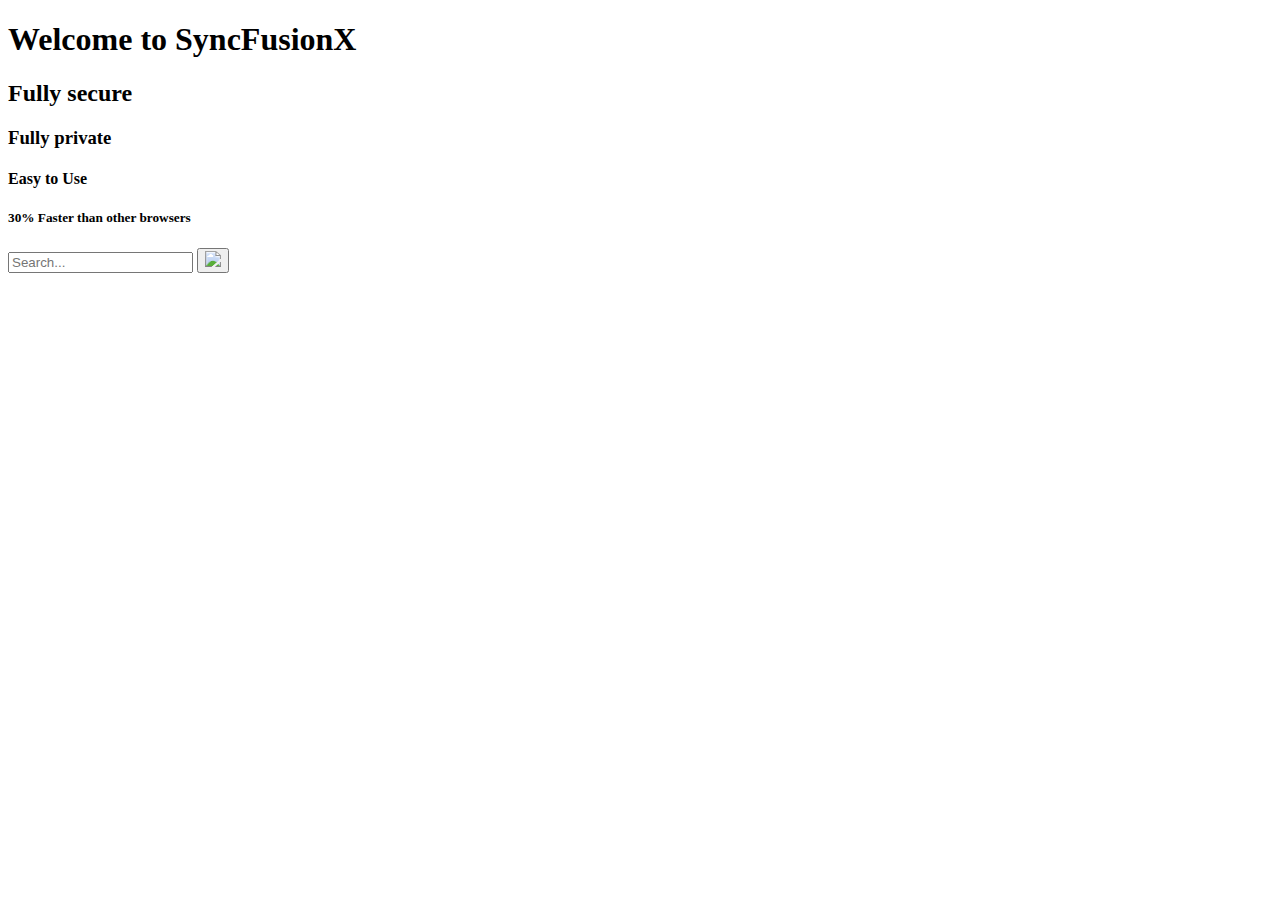
==== index.html @ 9b7c5d20 "Added index.html" ====
<!DOCTYPE html>
<html lang="en">
<head>
    <meta charset="UTF-8" name="viewport" content="initial-scale=1">
    <title>SyncFusionX</title>
    <link rel="preconnect" href="https://fonts.googleapis.com">
    <link rel="preconnect" href="https://fonts.gstatic.com" crossorigin>
    <link href="https://fonts.googleapis.com/css2?family=Montserrat:wght@200&display=swap" rel="stylesheet">
    <link href="/static/styles.css" rel="stylesheet">
</head>
<body>
    <h1>Welcome to SyncFusionX</h1>
    <h2>Fully secure</h2>
    <h3>Fully private</h3>
    <h4>Easy to Use</h4>
    <h5>30% Faster than other browsers</h5>
    <form id="inputForm" action="https://google.com/search">
        <input id="q" name="q" placeholder="Search..." type="text">
        <button id="formButton" type="submit">
            <img src="/static/searchBar.svg" />
        </button>
    </form>
</body>
</html>
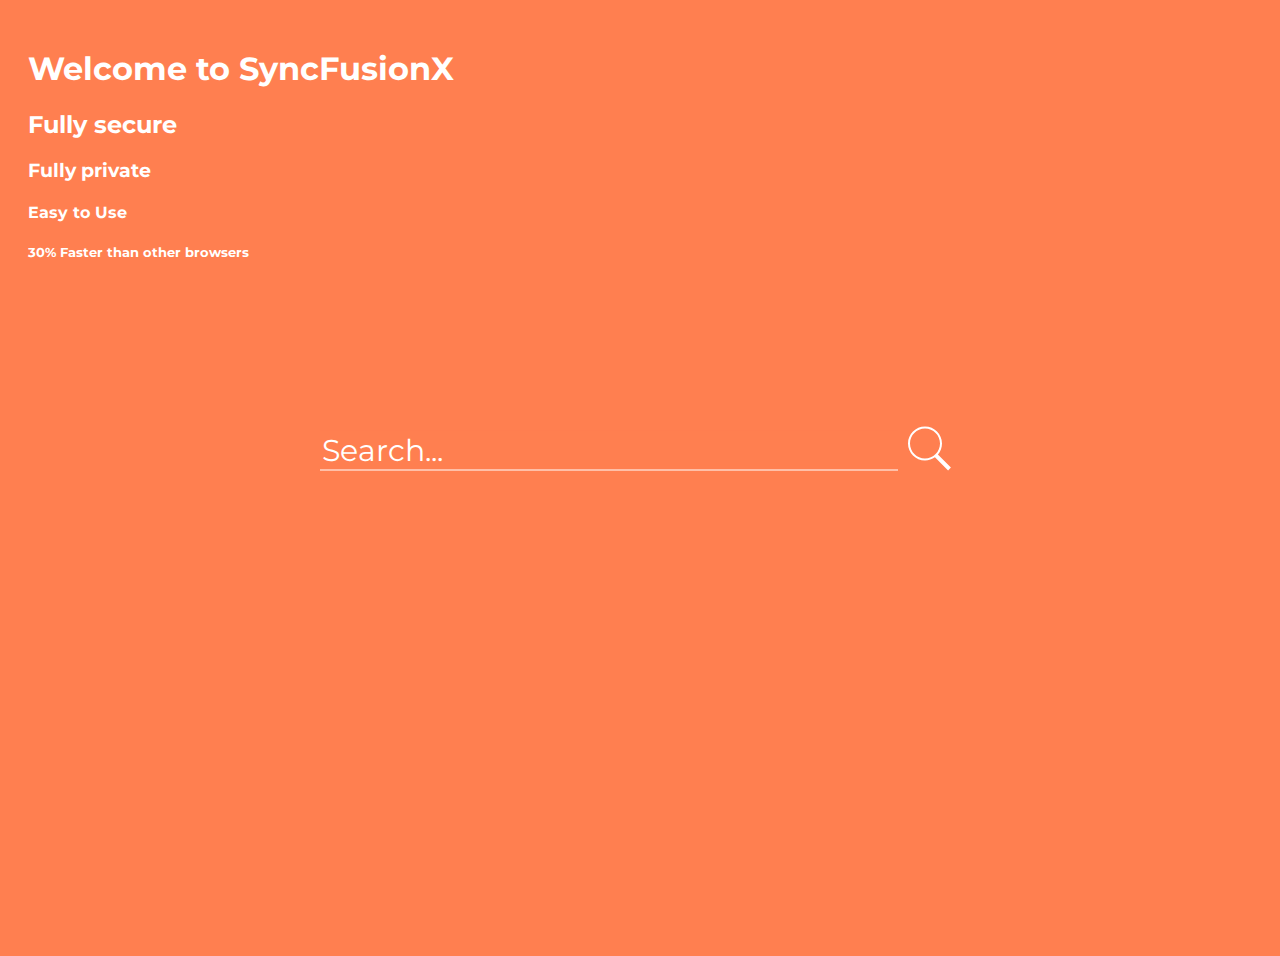
==== commit 5b6d019a: "Added index" ====
--- a/index.html
+++ b/index.html
@@ -6,7 +6,7 @@
     <link rel="preconnect" href="https://fonts.googleapis.com">
     <link rel="preconnect" href="https://fonts.gstatic.com" crossorigin>
     <link href="https://fonts.googleapis.com/css2?family=Montserrat:wght@200&display=swap" rel="stylesheet">
-    <link href="/static/styles.css" rel="stylesheet">
+    <link href="styles.css" rel="stylesheet">
 </head>
 <body>
     <h1>Welcome to SyncFusionX</h1>
@@ -17,7 +17,7 @@
     <form id="inputForm" action="https://google.com/search">
         <input id="q" name="q" placeholder="Search..." type="text">
         <button id="formButton" type="submit">
-            <img src="/static/searchBar.svg" />
+            <img src="searchBar.svg" />
         </button>
     </form>
 </body>
--- a/styles.css
+++ b/styles.css
@@ -0,0 +1,62 @@
+body {
+  background-color: coral;
+  color: white;
+  font-family: 'Montserrat', sans-serif;
+  height: 100vh;
+  width: 100vw;
+  padding: 20px;
+}
+
+#inputForm {
+  display: flex;
+  position: absolute;
+  top: 50%;
+  left: 50%;
+  transform: translate(-50%, -50%);
+  align-items: center;
+  width: 50%;
+  margin: 0 auto;
+}
+
+#q {
+  background-color: coral;
+  border: none;
+  outline: none;
+  width: 100%;
+  border-bottom: solid 1px #fff;
+  transition: all 0.2s ease-out;
+  caret-color: #fff;
+}
+
+#q[type="text"] {
+  font-size: 30px;
+  font-family: 'Montserrat', sans-serif;
+  color: #fff;
+}
+
+#q:focus {
+  outline: none;
+  border-bottom: solid 1px #fff;
+}
+
+#q[type="text"]:focus {
+  font-size: 20px;
+  color: #fff;
+}
+
+::placeholder {
+  color: #fff;
+  opacity: 1;
+}
+
+#formButton {
+  background-color: transparent;
+  border: none;
+  outline: none;
+  cursor: pointer;
+  transition: all 0.2s ease-out;
+}
+
+#formButton:hover {
+  transform: scale(0.7);
+}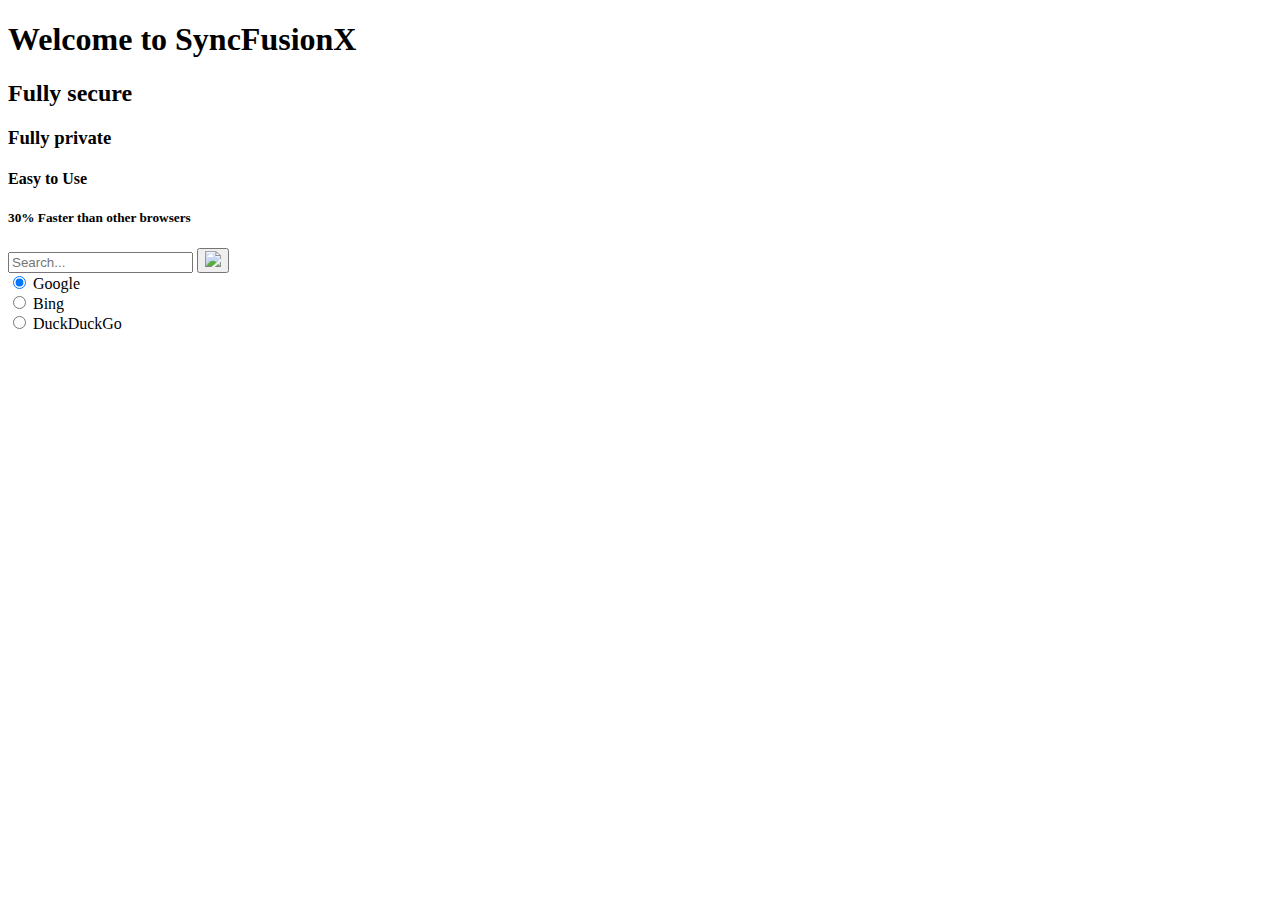
==== commit 48b29ac3: "Add files via upload" ====
--- a/index.html
+++ b/index.html
@@ -6,7 +6,7 @@
     <link rel="preconnect" href="https://fonts.googleapis.com">
     <link rel="preconnect" href="https://fonts.gstatic.com" crossorigin>
     <link href="https://fonts.googleapis.com/css2?family=Montserrat:wght@200&display=swap" rel="stylesheet">
-    <link href="styles.css" rel="stylesheet">
+    <link href="/static/styles.css" rel="stylesheet">
 </head>
 <body>
     <h1>Welcome to SyncFusionX</h1>
@@ -14,11 +14,38 @@
     <h3>Fully private</h3>
     <h4>Easy to Use</h4>
     <h5>30% Faster than other browsers</h5>
-    <form id="inputForm" action="https://google.com/search">
+    <form id="inputForm" onclick="check_engine()">
         <input id="q" name="q" placeholder="Search..." type="text">
         <button id="formButton" type="submit">
-            <img src="searchBar.svg" />
+            <img src="/static/searchBar.svg" />
         </button>
     </form>
+    <input checked type="radio" id="google" class="engines" name="engines" value="google">
+    <label for="google">Google</label><br>
+    <input type="radio" id="bing" class="engines" name="engines" value="bing">
+    <label for="bing">Bing</label><br>
+    <input type="radio" id="duckduckgo" class="engines" name="engines" value="duckduckgo">
+    <label for="duckduckgo">DuckDuckGo</label>
+
 </body>
+<script>
+    function check_engine() {
+        var engines = document.getElementsByClassName("engines");
+        for (engine in engines)
+        {
+            if (engines[engine].checked) {
+                console.log(engines[engine].value)
+            }
+            if (engines[engine].checked && engines[engine].value == "google") {
+            document.getElementById("inputForm").action = "https://google.com/search";
+            }
+            else if (engines[engine].checked && engines[engine].value == "bing") {
+                document.getElementById("inputForm").action = "https://bing.com/search";
+            }
+            else if (engines[engine].checked && engines[engine].value == "duckduckgo") {
+                document.getElementById("inputForm").action = "https://duckduckgo.com/";
+            }
+        }
+    }
+</script>
 </html>
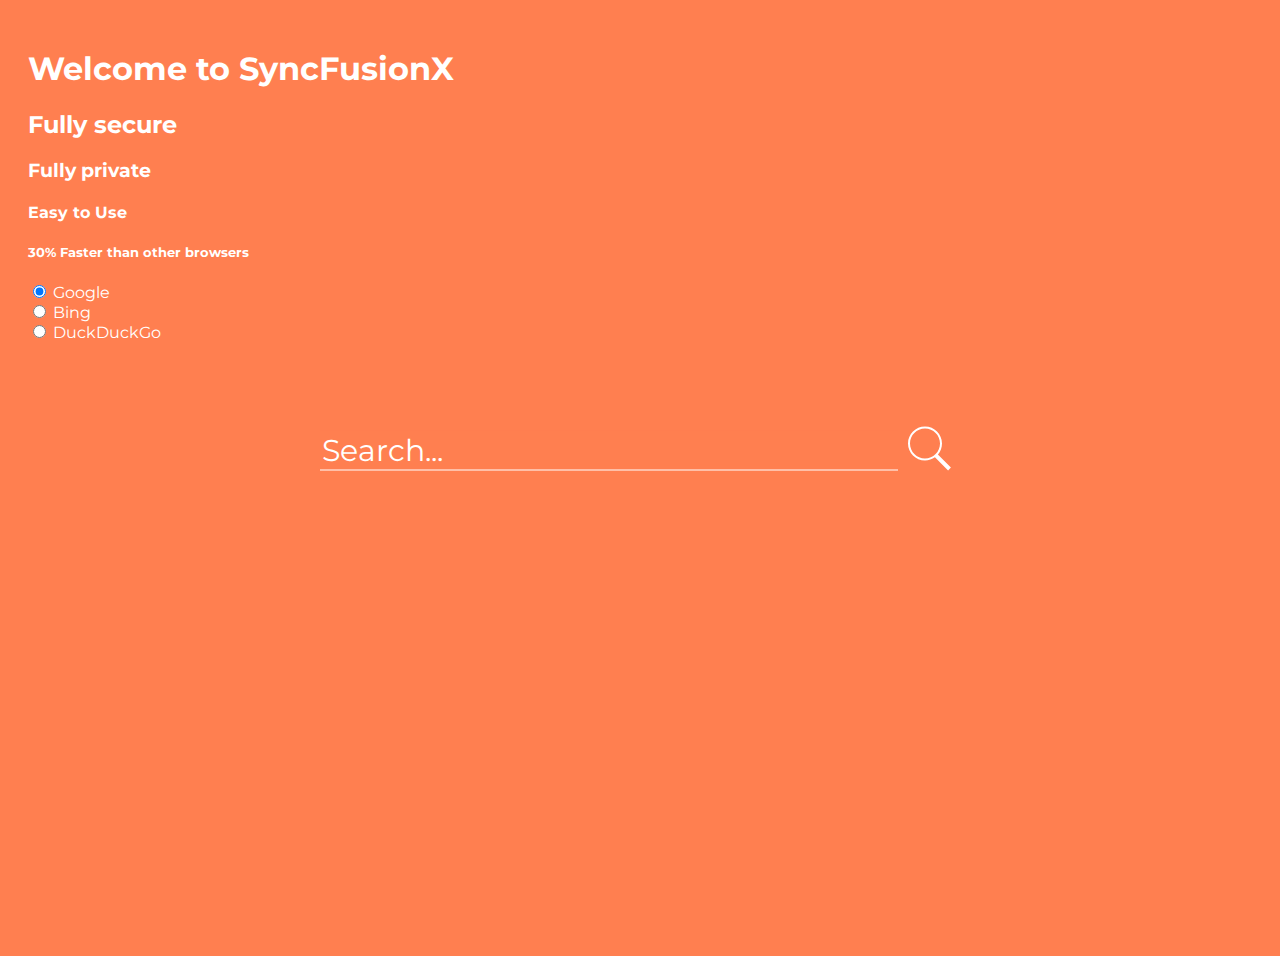
==== commit 3e951c47: "Update index.html" ====
--- a/index.html
+++ b/index.html
@@ -6,7 +6,7 @@
     <link rel="preconnect" href="https://fonts.googleapis.com">
     <link rel="preconnect" href="https://fonts.gstatic.com" crossorigin>
     <link href="https://fonts.googleapis.com/css2?family=Montserrat:wght@200&display=swap" rel="stylesheet">
-    <link href="/static/styles.css" rel="stylesheet">
+    <link href="styles.css" rel="stylesheet">
 </head>
 <body>
     <h1>Welcome to SyncFusionX</h1>
@@ -17,7 +17,7 @@
     <form id="inputForm" onclick="check_engine()">
         <input id="q" name="q" placeholder="Search..." type="text">
         <button id="formButton" type="submit">
-            <img src="/static/searchBar.svg" />
+            <img src="searchBar.svg" />
         </button>
     </form>
     <input checked type="radio" id="google" class="engines" name="engines" value="google">
--- a/styles.css
+++ b/styles.css
@@ -0,0 +1,62 @@
+body {
+  background-color: coral;
+  color: white;
+  font-family: 'Montserrat', sans-serif;
+  height: 100vh;
+  width: 100vw;
+  padding: 20px;
+}
+
+#inputForm {
+  display: flex;
+  position: absolute;
+  top: 50%;
+  left: 50%;
+  transform: translate(-50%, -50%);
+  align-items: center;
+  width: 50%;
+  margin: 0 auto;
+}
+
+#q {
+  background-color: coral;
+  border: none;
+  outline: none;
+  width: 100%;
+  border-bottom: solid 1px #fff;
+  transition: all 0.2s ease-out;
+  caret-color: #fff;
+}
+
+#q[type="text"] {
+  font-size: 30px;
+  font-family: 'Montserrat', sans-serif;
+  color: #fff;
+}
+
+#q:focus {
+  outline: none;
+  border-bottom: solid 1px #fff;
+}
+
+#q[type="text"]:focus {
+  font-size: 20px;
+  color: #fff;
+}
+
+::placeholder {
+  color: #fff;
+  opacity: 1;
+}
+
+#formButton {
+  background-color: transparent;
+  border: none;
+  outline: none;
+  cursor: pointer;
+  transition: all 0.2s ease-out;
+}
+
+#formButton:hover {
+  transform: scale(0.7);
+}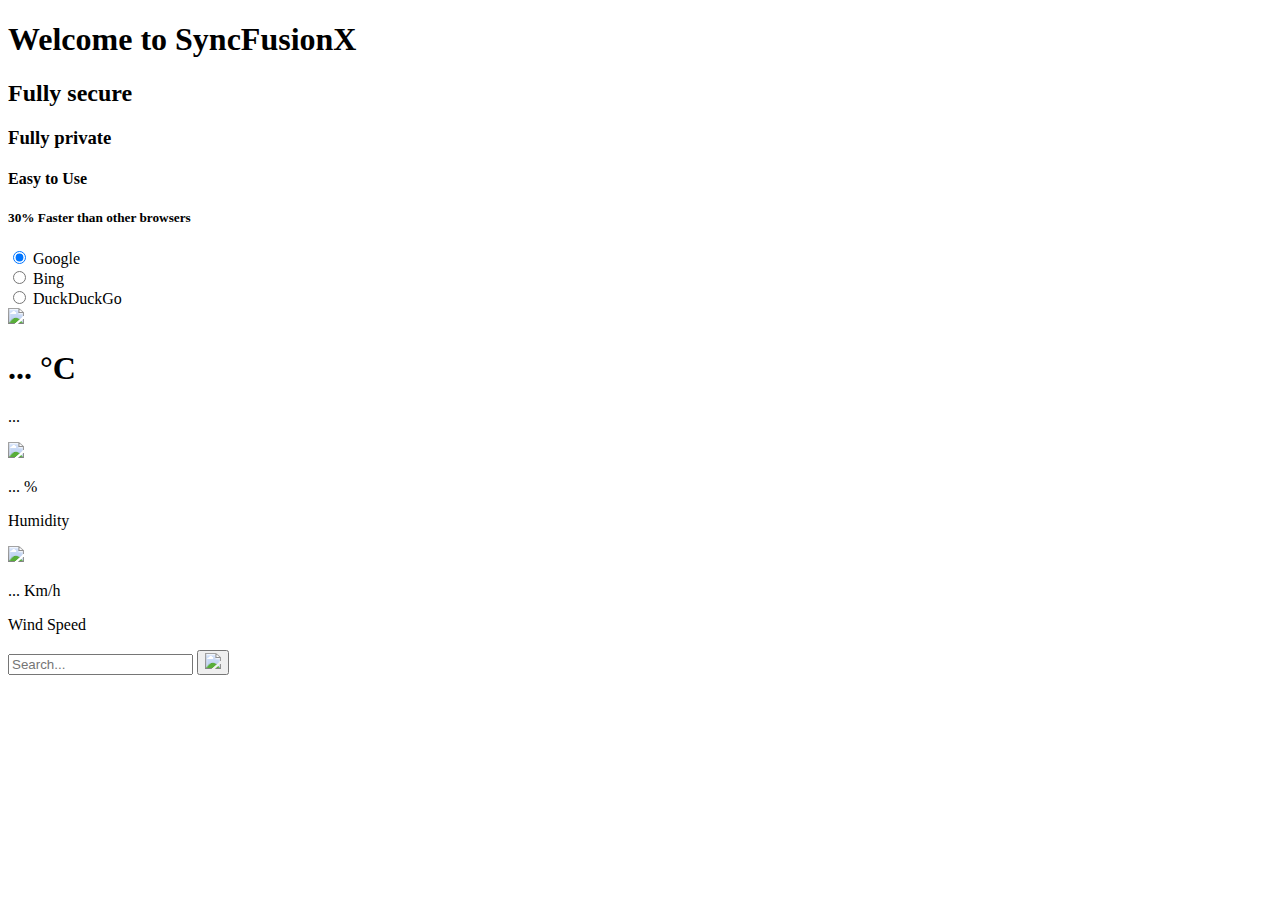
==== commit 4d63be08: "added weather widget" ====
--- a/index.html
+++ b/index.html
@@ -4,48 +4,62 @@
     <meta charset="UTF-8" name="viewport" content="initial-scale=1">
     <title>SyncFusionX</title>
     <link rel="preconnect" href="https://fonts.googleapis.com">
+    <link href="https://fonts.googleapis.com/css2?family=Montserrat:wght@200&display=swap" rel="stylesheet">
+    <link href="https://fonts.googleapis.com/css2?family=Kanit:wght@500&display=swap" rel="stylesheet">
     <link rel="preconnect" href="https://fonts.gstatic.com" crossorigin>
-    <link href="https://fonts.googleapis.com/css2?family=Montserrat:wght@200&display=swap" rel="stylesheet">
-    <link href="styles.css" rel="stylesheet">
+
+    <link href="/static/styles.css" rel="stylesheet">
 </head>
 <body>
-    <h1>Welcome to SyncFusionX</h1>
-    <h2>Fully secure</h2>
-    <h3>Fully private</h3>
-    <h4>Easy to Use</h4>
-    <h5>30% Faster than other browsers</h5>
+    <div class="makerow">
+        <div class="subheading">
+            <h1>Welcome to SyncFusionX</h1>
+            <h2>Fully secure</h2>
+            <h3>Fully private</h3>
+            <h4>Easy to Use</h4>
+            <h5>30% Faster than other browsers</h5>
+            <input checked type="radio" id="google" class="engines" name="engines" value="google">
+            <label for="google">Google</label><br>
+            <input type="radio" id="bing" class="engines" name="engines" value="bing">
+            <label for="bing">Bing</label><br>
+            <input type="radio" id="duckduckgo" class="engines" name="engines" value="duckduckgo">
+            <label for="duckduckgo">DuckDuckGo</label>
+        </div>
+        <div class="weathercard">
+            <div class="weather">
+                <img src="images/rain.png" class=weather-icon>
+                <h1 class="temp">
+                    ... °C
+                </h1>
+                <p class="city">
+                    ...
+                </p>
+                <div class="details">
+                    <div class="col">
+                        <img src="images/humidity.png" class="detail-icon">
+                        <div>
+                            <p class="humidity">... %</p>
+                            <p class="detail-text">Humidity</p>
+                        </div>
+                    </div>
+                    <div class="col">
+                        <img src="images/wind.png" class="detail-icon">
+                        <div>
+                            <p class="wind">... Km/h</p>
+                            <p class="detail-text">Wind Speed</p>
+                        </div>
+                    </div>
+                </div>
+            </div>
+        </div>
+    </div>
+
     <form id="inputForm" onclick="check_engine()">
         <input id="q" name="q" placeholder="Search..." type="text">
         <button id="formButton" type="submit">
-            <img src="searchBar.svg" />
+            <img src="/static/searchBar.svg" />
         </button>
     </form>
-    <input checked type="radio" id="google" class="engines" name="engines" value="google">
-    <label for="google">Google</label><br>
-    <input type="radio" id="bing" class="engines" name="engines" value="bing">
-    <label for="bing">Bing</label><br>
-    <input type="radio" id="duckduckgo" class="engines" name="engines" value="duckduckgo">
-    <label for="duckduckgo">DuckDuckGo</label>
-
 </body>
-<script>
-    function check_engine() {
-        var engines = document.getElementsByClassName("engines");
-        for (engine in engines)
-        {
-            if (engines[engine].checked) {
-                console.log(engines[engine].value)
-            }
-            if (engines[engine].checked && engines[engine].value == "google") {
-            document.getElementById("inputForm").action = "https://google.com/search";
-            }
-            else if (engines[engine].checked && engines[engine].value == "bing") {
-                document.getElementById("inputForm").action = "https://bing.com/search";
-            }
-            else if (engines[engine].checked && engines[engine].value == "duckduckgo") {
-                document.getElementById("inputForm").action = "https://duckduckgo.com/";
-            }
-        }
-    }
-</script>
+<script src="/static/script.js"></script>
 </html>
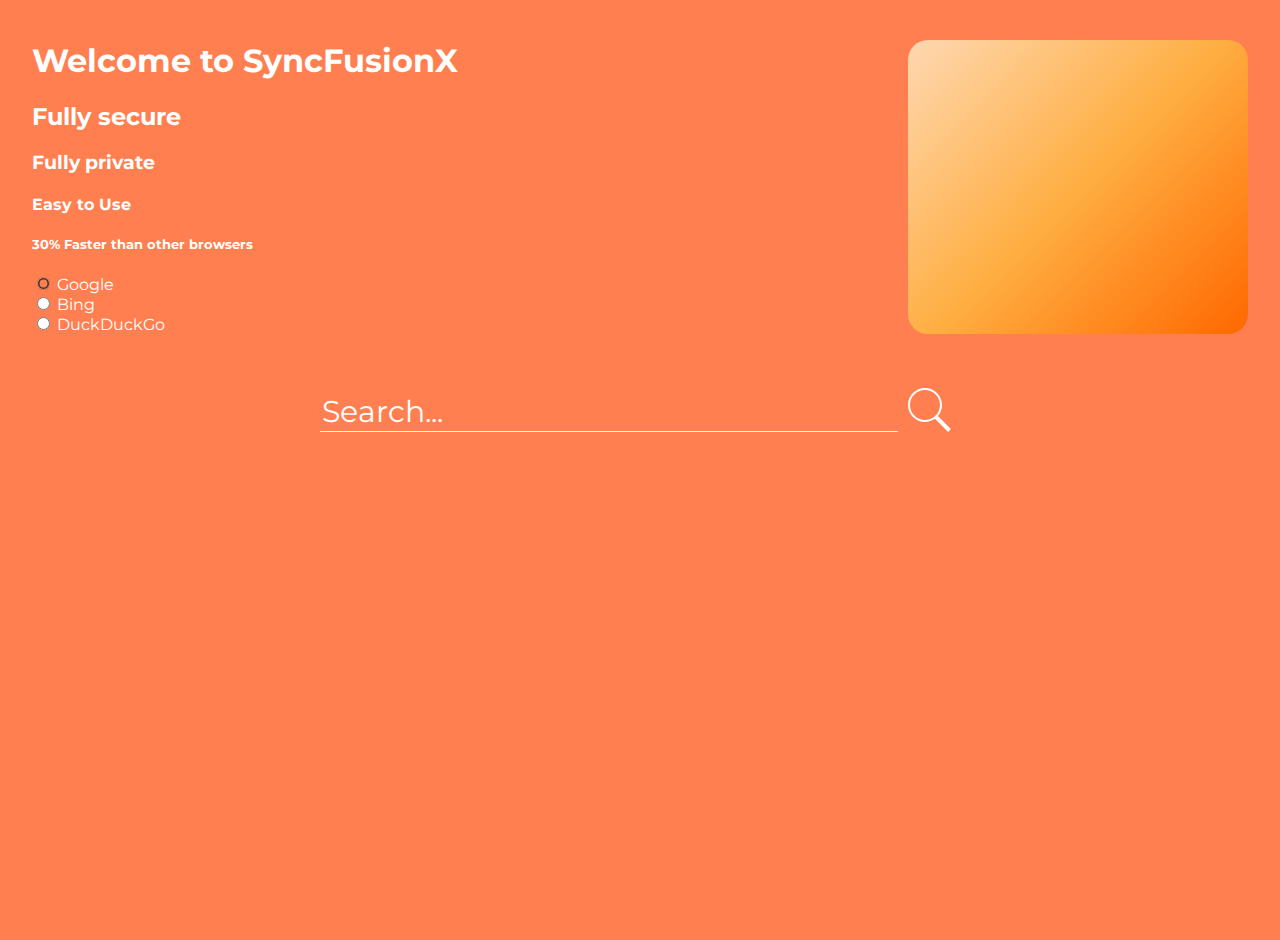
==== commit 8c375151: "Update index.html" ====
--- a/index.html
+++ b/index.html
@@ -8,7 +8,7 @@
     <link href="https://fonts.googleapis.com/css2?family=Kanit:wght@500&display=swap" rel="stylesheet">
     <link rel="preconnect" href="https://fonts.gstatic.com" crossorigin>
 
-    <link href="/static/styles.css" rel="stylesheet">
+    <link href="styles.css" rel="stylesheet">
 </head>
 <body>
     <div class="makerow">
@@ -27,7 +27,7 @@
         </div>
         <div class="weathercard">
             <div class="weather">
-                <img src="images/rain.png" class=weather-icon>
+                <img src="rain.png" class=weather-icon>
                 <h1 class="temp">
                     ... °C
                 </h1>
@@ -36,14 +36,14 @@
                 </p>
                 <div class="details">
                     <div class="col">
-                        <img src="images/humidity.png" class="detail-icon">
+                        <img src="humidity.png" class="detail-icon">
                         <div>
                             <p class="humidity">... %</p>
                             <p class="detail-text">Humidity</p>
                         </div>
                     </div>
                     <div class="col">
-                        <img src="images/wind.png" class="detail-icon">
+                        <img src="wind.png" class="detail-icon">
                         <div>
                             <p class="wind">... Km/h</p>
                             <p class="detail-text">Wind Speed</p>
@@ -57,9 +57,9 @@
     <form id="inputForm" onclick="check_engine()">
         <input id="q" name="q" placeholder="Search..." type="text">
         <button id="formButton" type="submit">
-            <img src="/static/searchBar.svg" />
+            <img src="searchBar.svg" />
         </button>
     </form>
 </body>
-<script src="/static/script.js"></script>
+<script src="script.js"></script>
 </html>
--- a/styles.css
+++ b/styles.css
@@ -0,0 +1,138 @@
+body {
+  background-color: coral;
+  color: white;
+  font-family: 'Montserrat', sans-serif;
+  height: 100vh;
+  width: 100vw;
+  padding: 20px 0;
+  margin: 0;
+  overflow-x: hidden;
+}
+
+.makerow {
+  display: flex;
+  flex-direction: row;
+  justify-content: space-between;
+  width: 95%;
+  margin: 0 auto 50px;
+}
+
+input[type=radio] {
+            accent-color: coral;
+        }
+
+#inputForm {
+  display: flex;
+  align-items: center;
+  width: 50%;
+  margin: 0 auto;
+}
+
+#q {
+  background-color: coral;
+  border: none;
+  outline: none;
+  width: 100%;
+  border-bottom: solid 1px #fff;
+  transition: all 0.2s ease-out;
+  caret-color: #fff;
+}
+
+#q[type="text"] {
+  font-size: 30px;
+  font-family: 'Montserrat', sans-serif;
+  color: #fff;
+}
+
+#q:focus {
+  outline: none;
+  border-bottom: solid 1px #fff;
+}
+
+#q[type="text"]:focus {
+  font-size: 20px;
+  color: #fff;
+}
+
+::placeholder {
+  color: #fff;
+  opacity: 1;
+}
+
+#formButton {
+  background-color: transparent;
+  border: none;
+  outline: none;
+  cursor: pointer;
+  transition: all 0.2s ease-out;
+}
+
+#formButton:hover {
+  transform: scale(0.7);
+}
+
+.weathercard {
+  width: 90%;
+  max-width: 300px;
+  background: linear-gradient(135deg, #fed8b1, #ffae42, #ff6700);
+  color: #fff;
+  margin-top: 20px;
+  border-radius: 20px;
+  padding: 20px;
+  text-align: center;
+}
+
+.temp {
+  margin-top: 0;
+  margin-bottom: 10px;
+}
+
+.details {
+  display: flex;
+  align-items: center;
+  justify-content: space-between;
+  /* padding: 0 10px; */
+}
+
+.col {
+  display: flex;
+  align-items: center;
+  text-align: left;
+  margin: 0 auto;
+  width: 100%;
+}
+
+.weather-icon {
+  width: 150px;
+}
+
+.detail-icon{
+  padding: 0 20px;
+  width: 30px;
+}
+
+.detail-text {
+  font-size: 75%;
+  margin: 3px 0;
+}
+
+.humidity {
+  font-size: 75%;
+  margin: 3px 0;
+}
+
+.wind {
+  font-size: 75%;
+  margin: 3px 0;
+}
+
+.city {
+  margin-top: 0;
+  font-family: 'Kanit', sans-serif;
+  font-size: 20px;
+  font-weight: bold;
+}
+
+.weather {
+  display: none;
+}